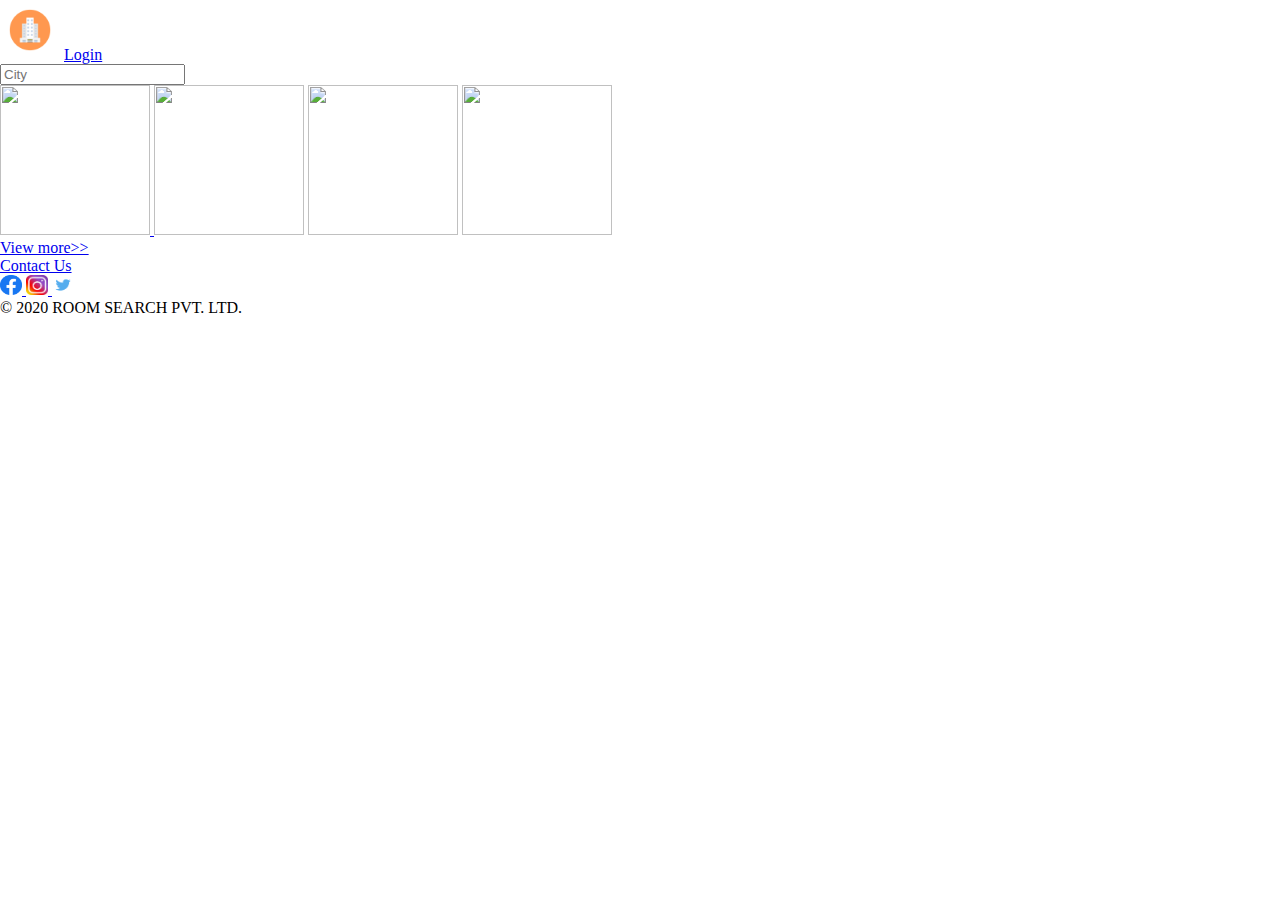
==== index.html @ a1955323 "Checkpoint 4" ====
<!DOCTYPE html>
<html>
    <head>
        <title>Index</title>
        <!-- <style>
            
        </style> -->
        <link rel="stylesheet" href="styles/index.css">
    </head>
    <body>
       <div id="container">
        <header>
            <img  height="60px" width="60px" src="assests/images/logo.png" alt="logo">
            <a href="login.html">Login</a>
            
        </header>
        <div>
            <input type="search" name="cityname" id="Cityname" placeholder="City">
        </div>
        <div>
            <a href="list.html">
                <img src="https://media-cdn.tripadvisor.com/media/photo-s/15/33/fe/a2/new-delhi.jpg" class="city_image"  alt="">
            </a>
            <img src="https://media-cdn.tripadvisor.com/media/photo-s/15/33/fc/f0/goa.jpg" class="city_image" alt="">
            <img src="https://media-cdn.tripadvisor.com/media/photo-s/0f/98/f7/df/charminar.jpg" class="city_image" alt="">
            <img src="https://media-cdn.tripadvisor.com/media/photo-s/15/33/fe/ac/kolkata-calcutta.jpg" class="city_image" alt="">
            <div>
                <a href="#">View more>></a>
            </div>
        
        </div>
        <footer>
            <a href="contact.html">Contact Us</a>
            <div>
                <a href="https://www.facebook.com" target="_blank">
                    <img class="social_icons" src="assests/images/facebook.png" alt="">
                </a>
                <a href="https://www.instagram.com" target="_blank">
                    <img class="social_icons" src="assests/images/instagram.png" alt="">
                </a>
                <a href="https://www.twitter.com" target="_blank">
                    <img class="social_icons"  src="assests/images/twitter.png" alt="">
                </a>
            </div>
            <div>
                © 2020 ROOM SEARCH PVT. LTD.
            </div>
        </footer>
       </div>
    </body>
</html>
---- styles/index.css ----
body{
    margin: 0;
    padding: 0;
}
#container{
    margin: 0;
    padding: 0;
}
.city_image{
    height: 150px;
    width: 150px;
}
.social_icons{
    height: 20px;
     width: 22px;
}
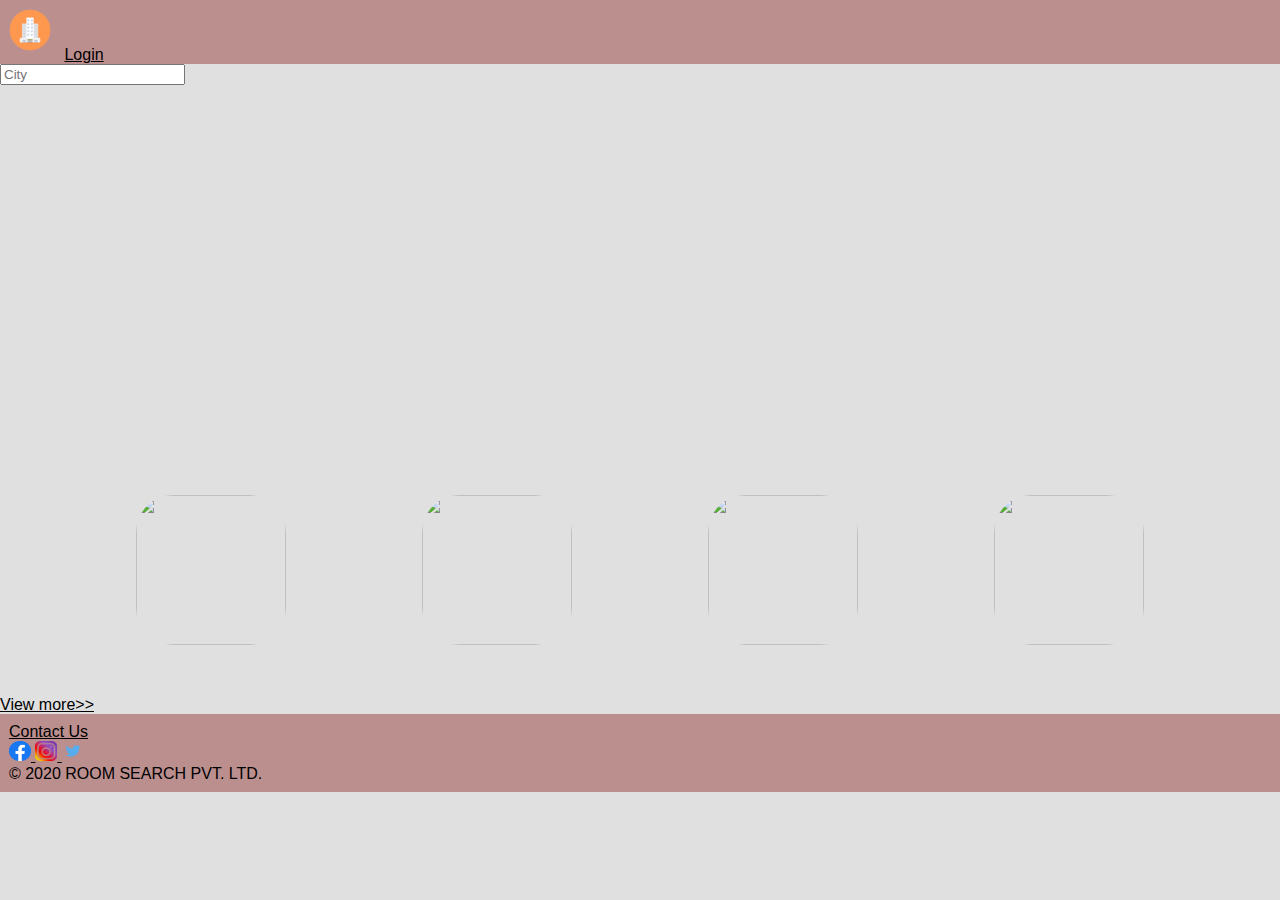
==== commit 1160964b: "Checkpoint 5" ====
--- a/index.html
+++ b/index.html
@@ -1,51 +1,68 @@
 <!DOCTYPE html>
 <html>
-    <head>
-        <title>Index</title>
-        <!-- <style>
+
+<head>
+    <title>Index</title>
+    <!-- <style>
             
         </style> -->
-        <link rel="stylesheet" href="styles/index.css">
-    </head>
-    <body>
-       <div id="container">
-        <header>
-            <img  height="60px" width="60px" src="assests/images/logo.png" alt="logo">
-            <a href="login.html">Login</a>
-            
-        </header>
+    <link rel="stylesheet" href="styles/index.css">
+    <link rel="stylesheet" href="styles/common.css">
+</head>
+
+<body>
+
+    <header>
+        <img height="60px" width="60px" src="assests/images/logo.png" alt="logo">
+        <a href="login.html" >Login</a>
+
+    </header>
+    <section id="search_bar">
+        <input type="search" name="cityname" id="Cityname" placeholder="City">
+    </section>
+    <section id="city_card">
+        <div class="city_image">
+            <a href="list.html">
+                <img class="image_dimensions"
+                    src="https://media-cdn.tripadvisor.com/media/photo-s/15/33/fe/a2/new-delhi.jpg" alt="">
+            </a>
+        </div>
+        <div class="city_image">
+            <img class="image_dimensions" src="https://media-cdn.tripadvisor.com/media/photo-s/15/33/fc/f0/goa.jpg"
+                alt="">
+        </div>
+        <div class="city_image">
+            <img class="image_dimensions"
+                src="https://media-cdn.tripadvisor.com/media/photo-s/0f/98/f7/df/charminar.jpg" alt="">
+        </div>
+        <div class="city_image">
+            <img class="image_dimensions"
+                src="https://media-cdn.tripadvisor.com/media/photo-s/15/33/fe/ac/kolkata-calcutta.jpg" alt="">
+        </div>
+
+    </section>
+    <div>
+        <a href="#">View more>></a>
+    </div>
+
+    <footer>
+        <a href="contact.html">Contact Us</a>
         <div>
-            <input type="search" name="cityname" id="Cityname" placeholder="City">
+            <a href="https://www.facebook.com" target="_blank">
+                <img class="social_icons" src="assests/images/facebook.png" alt="">
+            </a>
+            <a href="https://www.instagram.com" target="_blank">
+                <img class="social_icons" src="assests/images/instagram.png" alt="">
+            </a>
+            <a href="https://www.twitter.com" target="_blank">
+                <img class="social_icons" src="assests/images/twitter.png" alt="">
+            </a>
         </div>
         <div>
-            <a href="list.html">
-                <img src="https://media-cdn.tripadvisor.com/media/photo-s/15/33/fe/a2/new-delhi.jpg" class="city_image"  alt="">
-            </a>
-            <img src="https://media-cdn.tripadvisor.com/media/photo-s/15/33/fc/f0/goa.jpg" class="city_image" alt="">
-            <img src="https://media-cdn.tripadvisor.com/media/photo-s/0f/98/f7/df/charminar.jpg" class="city_image" alt="">
-            <img src="https://media-cdn.tripadvisor.com/media/photo-s/15/33/fe/ac/kolkata-calcutta.jpg" class="city_image" alt="">
-            <div>
-                <a href="#">View more>></a>
-            </div>
-        
+            © 2020 ROOM SEARCH PVT. LTD.
         </div>
-        <footer>
-            <a href="contact.html">Contact Us</a>
-            <div>
-                <a href="https://www.facebook.com" target="_blank">
-                    <img class="social_icons" src="assests/images/facebook.png" alt="">
-                </a>
-                <a href="https://www.instagram.com" target="_blank">
-                    <img class="social_icons" src="assests/images/instagram.png" alt="">
-                </a>
-                <a href="https://www.twitter.com" target="_blank">
-                    <img class="social_icons"  src="assests/images/twitter.png" alt="">
-                </a>
-            </div>
-            <div>
-                © 2020 ROOM SEARCH PVT. LTD.
-            </div>
-        </footer>
-       </div>
-    </body>
+
+    </footer>
+</body>
+
 </html>--- a/styles/index.css
+++ b/styles/index.css
@@ -1,14 +1,50 @@
 body{
+    
     margin: 0;
     padding: 0;
+    background-color: #e0e0e0;
 }
-#container{
-    margin: 0;
+header{
+    background-color: rosybrown;
+}
+footer{
+    margin:0;
     padding: 0;
+    background-color: rosybrown;
 }
+
+
+#search_bar{
+    background-image: url(https://media-cdn.tripadvisor.com/media/photo-o/14/10/2e/af/india.jpg);
+    height: 380px;
+    background-position: center;
+    background-repeat: no-repeat;
+    background-size: cover;
+}
+
+
+
 .city_image{
+    /* display: flex; */
     height: 150px;
     width: 150px;
+    /* padding: 4% 0%; */
+    /* justify-content:space-evenly; */
+    border-radius: 25%;
+    
+}
+#city_card{
+   /* text-align: center;
+    margin-left: 15%;
+    margin-right:15%; */
+    display: flex;
+    justify-content: space-evenly;
+    padding: 4% 0%;
+}
+.image_dimensions{
+    height: 150px;
+    width: 150px;
+    border-radius: 25%;
 }
 .social_icons{
     height: 20px;
--- a/styles/common.css
+++ b/styles/common.css
@@ -0,0 +1,80 @@
+/* Added CSS for header and footer */
+* {
+    font-family: 'Ubuntu', sans-serif;
+}
+html, body {
+    height: 100%;
+    width: 100%;
+    margin: 0;
+    background-color: #e0e0e0;  
+}
+a {
+    color: black !important;
+}
+.main-container {
+    width: 100%;
+    height: 100%;
+}
+#logo-image {
+    height: 100%;
+    width: 60px;
+}
+.logo {
+    margin-left: 1%;
+}
+.social-media-image {
+    height: 20px;
+    width: 22px;
+}
+.header-footer {
+    background-color:rosybrown;
+    position: fixed;
+    width: 100%;
+    z-index: 1;
+    display: flex;
+    justify-content: space-between;
+    align-items: center;
+}
+header {
+    top: 0;  
+}
+footer {
+    padding:0.7%;
+    bottom: 0;
+}
+#login {
+    margin-right: 2%;
+}
+#contact {
+    margin-left: 2%;
+}
+#social-media-images {
+    margin-right: 2%;
+}
+#copyright-text {
+    font-size: 10px;
+}
+.hotel-name-rating {
+    padding: 3% 3% !important;
+}
+.heading {
+    font-family: cursive !important;
+    margin-top: 1%;
+}
+#login-form {
+    display: flex;
+    flex-direction: column;
+}
+.login-field {
+    display: flex;
+    justify-content: space-evenly;
+    align-items: center;
+    padding: 2%;
+}
+#login-button {
+    margin: auto;
+}
+.checked {
+    color: orange;
+}
+
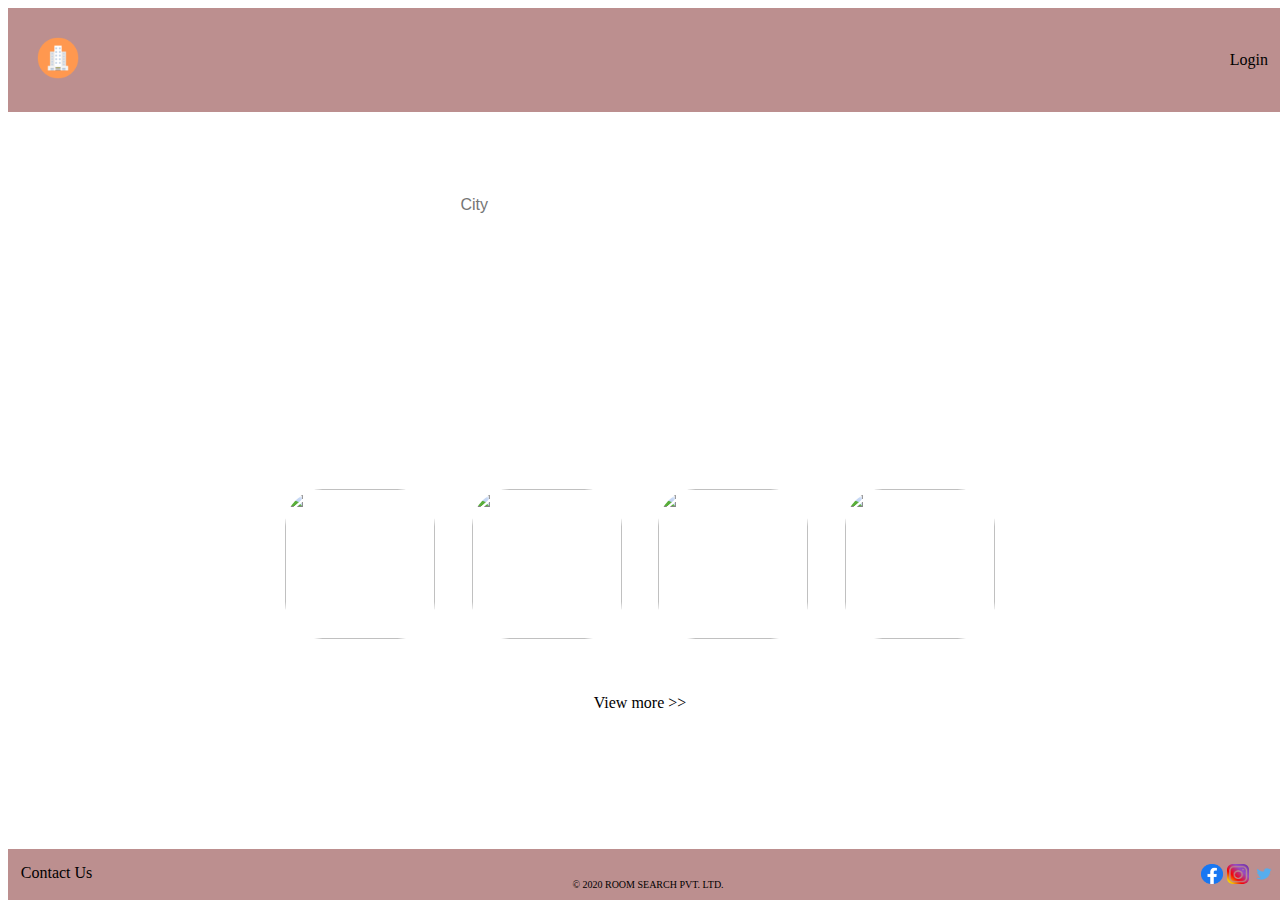
==== commit 23036a16: "Checkpoint 6" ====
--- a/index.html
+++ b/index.html
@@ -3,65 +3,54 @@
 
 <head>
     <title>Index</title>
-    <!-- <style>
-            
-        </style> -->
+
     <link rel="stylesheet" href="styles/index.css">
-    <link rel="stylesheet" href="styles/common.css">
+    <link href="https://fonts.googleapis.com/css2?family=Ubuntu&display=swap" rel="stylesheet">
+
 </head>
 
 <body>
 
     <header>
-        <img height="60px" width="60px" src="assests/images/logo.png" alt="logo">
-        <a href="login.html" >Login</a>
+        <a href="index.html"><img src="assests/images/logo.png" height="60px" width="60px" alt="logo" /></a>
+        <a href="login.html">Login</a>
+    </header>
+    <article>
+        <section>
+            <div id="content">
+                <input class="search_box" type="text" placeholder="City" name="txt" id="txt">
+            </div>
+            <div id="content_middle">
+                <a href="list.html"><img src="https://media-cdn.tripadvisor.com/media/photo-s/15/33/fe/a2/new-delhi.jpg"
+                        height="150px" width="150px" /></a>
+                <img src="https://media-cdn.tripadvisor.com/media/photo-s/15/33/fc/f0/goa.jpg" height="150px"
+                    width="150px" />
+                <img src="https://media-cdn.tripadvisor.com/media/photo-s/0f/98/f7/df/charminar.jpg" height="150px"
+                    width="150px" />
+                <img src="https://media-cdn.tripadvisor.com/media/photo-s/15/33/fe/ac/kolkata-calcutta.jpg"
+                    height="150px" width="150px" />
+            </div>
+            <div id="view_more">
+                <a href="#">View more >></a>
+            </div>
 
-    </header>
-    <section id="search_bar">
-        <input type="search" name="cityname" id="Cityname" placeholder="City">
-    </section>
-    <section id="city_card">
-        <div class="city_image">
-            <a href="list.html">
-                <img class="image_dimensions"
-                    src="https://media-cdn.tripadvisor.com/media/photo-s/15/33/fe/a2/new-delhi.jpg" alt="">
-            </a>
+        </section>
+    </article>
+    <footer>
+        <div id="contact">
+            <a href="contact.html">Contact Us</a>
         </div>
-        <div class="city_image">
-            <img class="image_dimensions" src="https://media-cdn.tripadvisor.com/media/photo-s/15/33/fc/f0/goa.jpg"
-                alt="">
+        <div id="mid">
+            <a href="https://www.facebook.com" target="_blank"><img src="/assests/images/facebook.png" height="20px"
+                    width="22px" /></a>
+            <a href="https://www.instagram.com" target="_blank"><img src="/assests/images/instagram.png" height="20px"
+                    width="22px" /></a>
+            <a href="https://twitter.com" target="_blank"><img src="/assests/images/twitter.png" height="20px"
+                    width="22px" /></a>
         </div>
-        <div class="city_image">
-            <img class="image_dimensions"
-                src="https://media-cdn.tripadvisor.com/media/photo-s/0f/98/f7/df/charminar.jpg" alt="">
+        <div id="copy_right">
+            <p> © 2020 ROOM SEARCH PVT. LTD. </p>
         </div>
-        <div class="city_image">
-            <img class="image_dimensions"
-                src="https://media-cdn.tripadvisor.com/media/photo-s/15/33/fe/ac/kolkata-calcutta.jpg" alt="">
-        </div>
-
-    </section>
-    <div>
-        <a href="#">View more>></a>
-    </div>
-
-    <footer>
-        <a href="contact.html">Contact Us</a>
-        <div>
-            <a href="https://www.facebook.com" target="_blank">
-                <img class="social_icons" src="assests/images/facebook.png" alt="">
-            </a>
-            <a href="https://www.instagram.com" target="_blank">
-                <img class="social_icons" src="assests/images/instagram.png" alt="">
-            </a>
-            <a href="https://www.twitter.com" target="_blank">
-                <img class="social_icons" src="assests/images/twitter.png" alt="">
-            </a>
-        </div>
-        <div>
-            © 2020 ROOM SEARCH PVT. LTD.
-        </div>
-
     </footer>
 </body>
 
--- a/styles/index.css
+++ b/styles/index.css
@@ -1,4 +1,4 @@
-body{
+/* body{
     
     margin: 0;
     padding: 0;
@@ -22,8 +22,6 @@
     background-size: cover;
 }
 
-
-
 .city_image{
     /* display: flex; */
     height: 150px;
@@ -33,6 +31,10 @@
     border-radius: 25%;
     
 }
+
+
+
+
 #city_card{
    /* text-align: center;
     margin-left: 15%;
@@ -41,6 +43,10 @@
     justify-content: space-evenly;
     padding: 4% 0%;
 }
+
+
+
+
 .image_dimensions{
     height: 150px;
     width: 150px;
@@ -49,4 +55,129 @@
 .social_icons{
     height: 20px;
      width: 22px;
-}+}
+
+#search-bar {
+    position: absolute;
+    top: 55%;
+    left: 50%;
+    transform: translate(-50%, -50%);
+    width: 25%;
+  }
+  #search-input {
+    border: 1px solid transparent;
+    background-color: #f1f1f1;
+    padding: 10px;
+    font-size: 16px;
+    border-radius: 12px;
+    width: 100%;
+  }
+
+  #search-input:focus {
+    outline: none;
+  }
+
+ */
+
+
+
+
+
+  
+  body{
+    height: 100%;
+    width: 100%;
+    margin: 0 auto;
+    background-color: #e0e0e0;
+    font-family: 'Ubuntu', sans-serif;
+}
+header{
+    background-color: rosybrown;
+    display: flex;
+    justify-content: space-between;
+    align-items: center;
+    position: fixed;
+    width: 100%;
+}
+header a{
+    text-decoration: none;
+    color: black;
+    padding: 20px;
+}
+footer{
+    background-color: rosybrown;
+    display: flex;
+    align-items: center;
+    justify-content: center;
+    width: 100%;
+    position: fixed;
+    bottom: 0%;
+}
+#contact{
+    position: absolute;
+    top: 30%;
+    left: 1%;
+}
+#mid{
+    position: absolute;
+    top: 30%;
+    right: 1%;
+}
+footer a{
+    text-decoration: none;
+    color: black;
+}
+#copy_right{
+    margin-top: 20px;
+    margin-bottom: 0;
+    font-size: 10px;
+}
+#content{
+    background-image: url("https://media-cdn.tripadvisor.com/media/photo-o/14/10/2e/af/india.jpg");
+    background-position: center;
+    height: 380px;
+    background-size: cover;
+    background-repeat: no-repeat;
+    padding-top: 4%;
+    display: flex;
+    justify-content: center;
+}
+
+
+.search_box{
+    margin-top: 10%;
+    margin-bottom: 10%;
+    border: 1px solid transparent;
+    color: #f1f1f1;
+    border-radius: 12px;
+    width: 30%;
+    height: 10%;
+}
+input::placeholder{
+    padding: 10px;
+    font-size: 16px;
+}
+#content_middle{
+    display: flex;
+    flex-direction: row;
+    justify-content: space-evenly;
+    margin-left: 15%;
+    margin-right: 15%;
+    padding: 4%;
+}
+div img{
+    border-radius: 25%;
+}
+#view_more{
+    margin-bottom: 8%;
+    display: flex;
+    justify-content: center;
+}
+section div a{
+    text-decoration: none;
+    color: black;
+} 
+
+
+*/
+
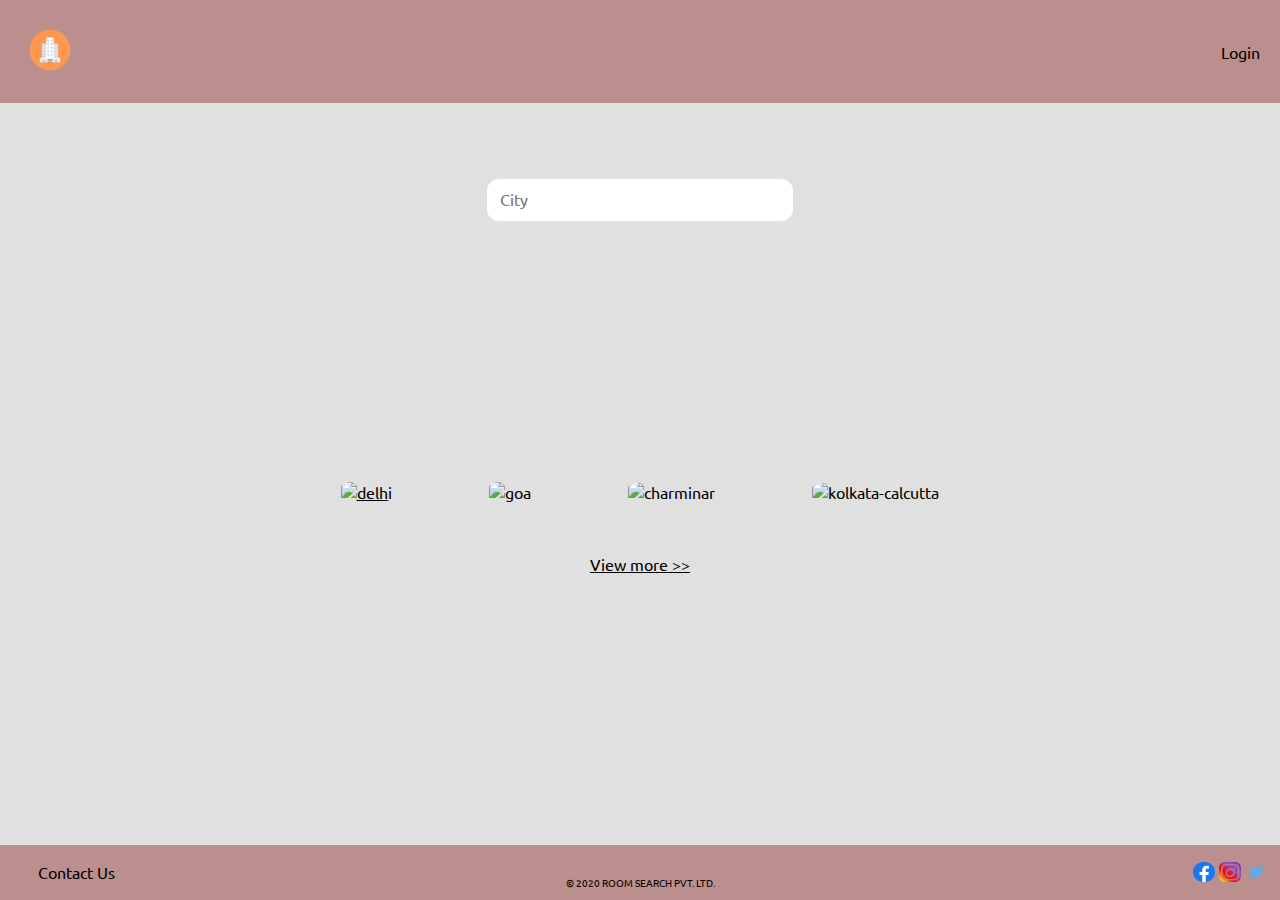
==== commit add4beb0: "Checkpoint7" ====
--- a/index.html
+++ b/index.html
@@ -4,6 +4,7 @@
 <head>
     <title>Index</title>
 
+    <link rel="stylesheet" href="styles/common.css">
     <link rel="stylesheet" href="styles/index.css">
     <link href="https://fonts.googleapis.com/css2?family=Ubuntu&display=swap" rel="stylesheet">
 
@@ -15,13 +16,13 @@
         <a href="index.html"><img src="assests/images/logo.png" height="60px" width="60px" alt="logo" /></a>
         <a href="login.html">Login</a>
     </header>
-    <article>
-        <section>
+    
             <div id="content">
-                <input class="search_box" type="text" placeholder="City" name="txt" id="txt">
+                   <input class="search_box" type="text" id="form-name" name="name" placeholder="City" style="width: 300px;outline: none;"/>
+                <!-- <input class="search_box" type="text" placeholder="City" name="txt" id="txt"> -->
             </div>
-            <div id="content_middle">
-                <a href="list.html"><img src="https://media-cdn.tripadvisor.com/media/photo-s/15/33/fe/a2/new-delhi.jpg"
+            <!-- <div id="content_middle">
+             <a href="list.html"><img src="https://media-cdn.tripadvisor.com/media/photo-s/15/33/fe/a2/new-delhi.jpg"
                         height="150px" width="150px" /></a>
                 <img src="https://media-cdn.tripadvisor.com/media/photo-s/15/33/fc/f0/goa.jpg" height="150px"
                     width="150px" />
@@ -30,12 +31,48 @@
                 <img src="https://media-cdn.tripadvisor.com/media/photo-s/15/33/fe/ac/kolkata-calcutta.jpg"
                     height="150px" width="150px" />
             </div>
+         -->
+            <div class="citycard">
+                <div class="citycardimg">
+                  <a href="list.html" target="_self">
+                    <img
+                      src="https://media-cdn.tripadvisor.com/media/photo-s/15/33/fe/a2/new-delhi.jpg"
+                      class="cityimg"
+                      alt="delhi"
+                    />
+                  </a>
+                </div>
+                <div class="citycardimg">
+                  <img
+                    src="https://media-cdn.tripadvisor.com/media/photo-s/15/33/fc/f0/goa.jpg"
+                    class="cityimg"
+                    alt="goa"
+                  />
+                </div>
+                <div class="citycardimg">
+                  <img
+                    src="https://media-cdn.tripadvisor.com/media/photo-s/0f/98/f7/df/charminar.jpg"
+                    class="cityimg"
+                    alt="charminar"
+                  />
+                </div>
+                <div class="citycardimg">
+                  <img
+                    src="https://media-cdn.tripadvisor.com/media/photo-s/15/33/fe/ac/kolkata-calcutta.jpg"
+                    class="cityimg"
+                    alt="kolkata-calcutta"
+                  />
+                </div>
+              </div>
+
+
             <div id="view_more">
                 <a href="#">View more >></a>
             </div>
 
-        </section>
-    </article>
+            <br>
+
+    
     <footer>
         <div id="contact">
             <a href="contact.html">Contact Us</a>
--- a/styles/common.css
+++ b/styles/common.css
@@ -0,0 +1,82 @@
+/* Added CSS for header and footer */
+* {
+    font-family: 'Ubuntu', sans-serif;
+}
+html, body {
+    height: 100%;
+    width: 100%;
+    margin: 0;
+    background-color: #e0e0e0;  
+}
+a {
+    color: black !important;
+}
+.main-container {
+    width: 100%;
+    height: 100%;
+}
+#logo-image {
+    height: 100%;
+    width: 60px;
+}
+.logo {
+    margin-left: 1%;
+}
+.social-media-image {
+    height: 20px;
+    width: 22px;
+}
+.header-footer {
+    background-color:rosybrown;
+    position: fixed;
+    width: 100%;
+    z-index: 1;
+    display: flex;
+    justify-content: space-between;
+    align-items: center;
+}
+header {
+    top: 0;  
+}
+footer {
+    padding:0.7%;
+    bottom: 0;
+}
+#login {
+    margin-right: 2%;
+}
+#contact {
+    margin-left: 2%;
+}
+#social-media-images {
+    margin-right: 2%;
+}
+#copyright-text {
+    font-size: 10px;
+}
+.hotel-name-rating {
+    padding: 3% 3% !important;
+}
+.heading {
+    font-family: cursive !important;
+    margin-top: 1%;
+}
+#login-form {
+    display: flex;
+    flex-direction: column;
+}
+.login-field {
+    display: flex;
+    justify-content: space-evenly;
+    align-items: center;
+    padding: 2%;
+}
+#login-button {
+    margin: auto;
+}
+.checked {
+    color: orange;
+}
+
+
+
--- a/styles/index.css
+++ b/styles/index.css
@@ -1,4 +1,4 @@
-/* body{
+body{
     
     margin: 0;
     padding: 0;
@@ -77,7 +77,7 @@
     outline: none;
   }
 
- */
+ 
 
 
 
@@ -181,3 +181,183 @@
 
 */
 
+
+
+
+
+
+
+
+
+
+
+
+
+
+
+
+/* Added CSS for city image on landing page */
+#index-container {
+    display: flex;
+    flex-direction: column;
+  }
+  .city-cards {
+    display: flex;
+    justify-content: space-evenly;
+    padding: 4% 0%;
+  }
+  .city-image{
+    height: 150px;
+    width: 150px;
+    border-radius: 25%;
+    box-shadow: 10px 10px 10px grey;
+  }
+  .city-card-and-name-inner {
+    position: relative;
+  }
+  /* Added CSS for background image */
+  #banner{
+    background-image: url("https://media-cdn.tripadvisor.com/media/photo-o/14/10/2e/af/india.jpg");
+    /* Control the height of the image */
+    height: 380px;
+    /* Center and scale the image nicely */
+    background-position: center;
+    background-repeat: no-repeat;
+    background-size: cover;
+    position: relative;
+  }
+  #search-bar {
+    position: absolute;
+    top: 55%;
+    left: 50%;
+    transform: translate(-50%, -50%);
+    width: 25%;
+  }
+  #search-input {
+    border: 1px solid transparent;
+    background-color: #f1f1f1;
+    padding: 10px;
+    font-size: 16px;
+    border-radius: 12px;
+    width: 100%;
+  }
+  #search-input:focus {
+    outline: none;
+  }
+  .overlay {
+    position: absolute;
+    top: 0;
+    background: rgba(0, 0, 0, 0.5);
+    color: #f1f1f1;
+    width: 100%;
+    height: 100%;
+    opacity: 0;
+    text-align: center;
+    border-radius: 25%;
+  }
+  .city-card-and-name-inner:hover .overlay {
+    opacity: 1;
+  }
+  .overlay span {
+    position:relative;
+    top:45%;
+  }
+  #view-more {
+    margin-bottom:7%;
+    display: flex;
+    justify-content: center;
+  }
+  #view-more-city-cards {
+    display: none;
+  }
+  @media screen and (max-width: 576px) {
+    #search-bar {
+        width: 60%;
+    }
+    .city-cards {
+        flex-direction: column;
+        margin: auto;
+    }
+    .city-image{
+        height: 200px;
+        width: 200px;
+    }
+    .city-card-and-name-inner {
+        padding: 4% 0%;
+    }
+    #view-more {
+        margin-bottom:20%;
+    }
+  }
+  @media screen and (min-width: 576px) and (max-width: 768px) {
+    #search-bar {
+        width: 60%;
+    }
+    .city-cards {
+        flex-wrap: wrap;
+        margin: auto;
+    }
+    .city-image{
+        height: 250px;
+        width: 260px;
+    }
+    .city-card-and-name-inner {
+        padding: 4% 0%;
+    }
+  }
+  
+  /*the container must be positioned relative:*/
+  .search-items {
+    border: 1px solid #d4d4d4;
+    z-index: 99;
+    width: 100%;
+  }
+  .search-items div{
+    padding: 10px;
+    cursor: pointer;
+    background-color: #fff; 
+    border-bottom: 1px solid #d4d4d4; 
+    border-radius: 12px;
+  }
+  /*when hovering an item:*/
+  .search-items div:hover {
+    background-color: #e9e9e9; 
+  }
+  /*when navigating through the items using the arrow keys:*/
+  .search-active {
+    background-color: DodgerBlue !important; 
+    color: #ffffff; 
+  }
+  
+  
+  
+
+
+
+
+
+  .cityimg {
+    width: 150px;
+    height: 150px;
+    border-radius: 25%;
+  }
+  
+  #search {
+    background-image: url("https://media-cdn.tripadvisor.com/media/photo-o/14/10/2e/af/india.jpg");
+    height: 380px;
+    background-position: center;
+    background-size: cover;
+  }
+
+
+
+
+  .citycard {
+    display: flex;
+    flex-direction: row;
+    align-items: center;
+    justify-content: space-evenly;
+    flex-wrap: wrap;
+    padding: 4% 4% 4% 4%;
+    margin: 0 15%;
+  }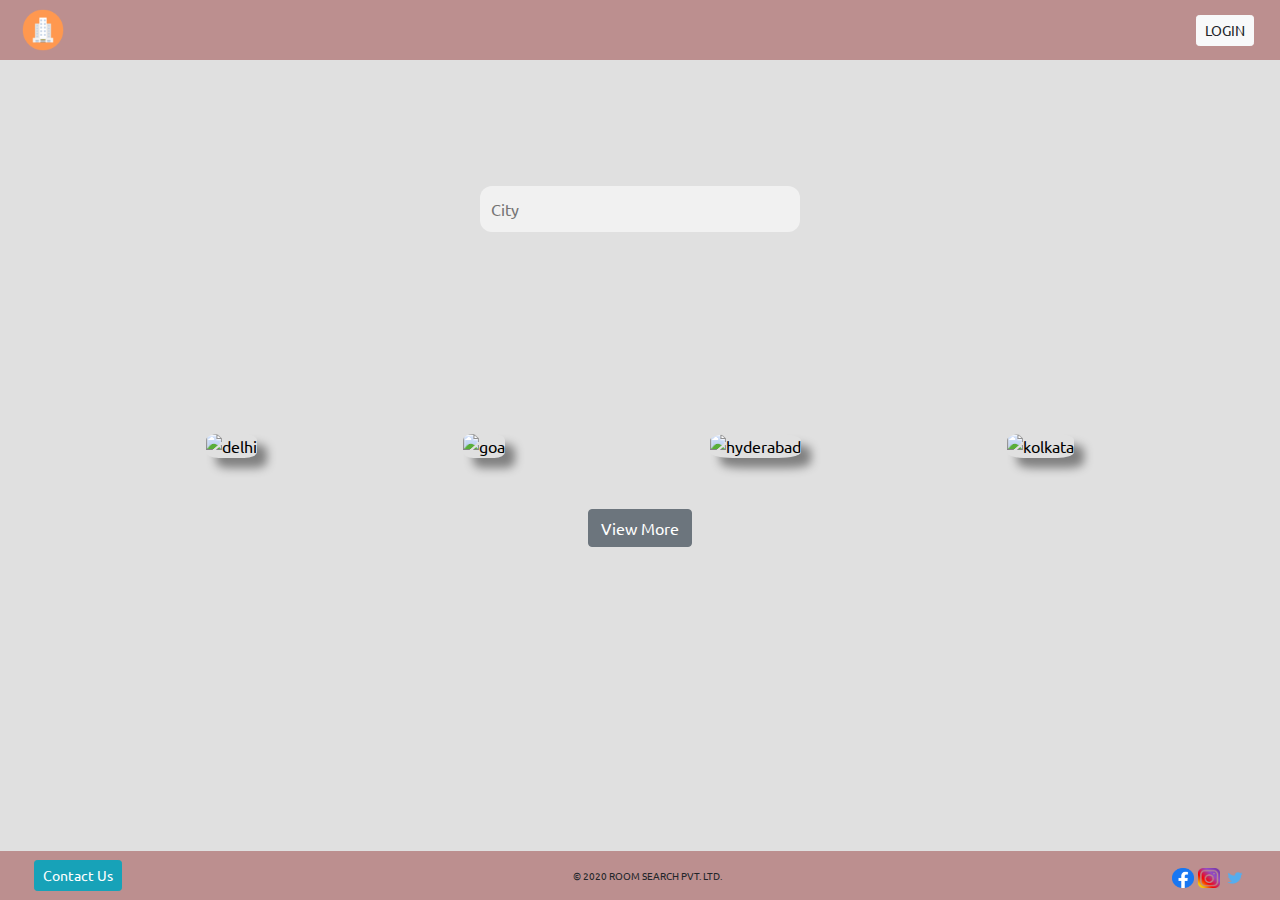
==== commit e5299428: "Checkpoint 9" ====
--- a/index.html
+++ b/index.html
@@ -1,94 +1,114 @@
+
 <!DOCTYPE html>
-<html>
+<html lang="en" xml:lang="en">
+    <head>
+        <meta content="text/html"; charset="utf-8">
+        <meta name="viewport" content="width=device-width, initial-scale=1.0">
+        <title>Index</title>
+        
+        <!-- Import CSS -->
+        <link href="https://fonts.googleapis.com/css2?family=Ubuntu&display=swap" rel="stylesheet">
+        <link rel="stylesheet" href="https://stackpath.bootstrapcdn.com/bootstrap/4.5.0/css/bootstrap.min.css">
+        <script src="https://ajax.googleapis.com/ajax/libs/jquery/3.5.1/jquery.min.js"></script>
+        <script src="https://stackpath.bootstrapcdn.com/bootstrap/4.5.0/js/bootstrap.min.js"></script>
+        <link rel="stylesheet" href="styles/loader.css">
+        <link rel="stylesheet" href="styles/common.css">
+        <link rel="stylesheet" href="styles/index.css">
+    </head>
 
-<head>
-    <title>Index</title>
+    <body>
+        <div id="loader"></div>
+        <div class="main-container">
+            <!-- Added the header elements: Logo and Login Button -->
+            <header class="header-footer" id="header">
+                
+            </header>
 
-    <link rel="stylesheet" href="styles/common.css">
-    <link rel="stylesheet" href="styles/index.css">
-    <link href="https://fonts.googleapis.com/css2?family=Ubuntu&display=swap" rel="stylesheet">
+            <!-- Added the main body content: city search bar div and city lists -->
+            <div id="index-container">
+                <div id="banner">
+                    <div id="search-bar">
+                        <!-- Added form element for search bar to take input-->
+                        <!--Make sure the form has the autocomplete function switched off:-->
+                        <form autocomplete="off"> 
+                            <input id="search-input" type="text" placeholder="City"/>
+                        </form>
+                    </div>
+                </div>
 
-</head>
+                <div class="city-cards">
+                    <div class="city-card-and-name-inner">
+                        <a href="list.html?city=Delhi">
+                            <img src="https://media-cdn.tripadvisor.com/media/photo-s/15/33/fe/a2/new-delhi.jpg" alt="delhi" class="city-image">
+                            <div class='overlay'><span>Delhi</span></div>
+                        </a>
+                    </div> 
+                
+                    <div class="city-card-and-name-inner">
+                        <a href="list.html?city=Goa">
+                            <img src="https://media-cdn.tripadvisor.com/media/photo-s/15/33/fc/f0/goa.jpg" alt="goa" class="city-image">
+                            <div class='overlay'><span>Goa</span></div>
+                        </a>
+                    </div>
+                    
+                    <div class="city-card-and-name-inner">
+                        <a href="list.html?city=Hyderabad">
+                            <img src="https://media-cdn.tripadvisor.com/media/photo-s/0f/98/f7/df/charminar.jpg" alt="hyderabad" class="city-image">
+                            <div class='overlay'><span>Hyderabad</span></div>
+                        </a>
+                    </div>
+                    
+                    <div class="city-card-and-name-inner">
+                        <a href="list.html?city=Kolkata">
+                            <img src="https://media-cdn.tripadvisor.com/media/photo-s/15/33/fe/ac/kolkata-calcutta.jpg" alt="kolkata"  class="city-image">
+                            <div class='overlay'><span>Kolkata</span></div>
+                        </a>
+                    </div>
+                </div>
 
-<body>
+                <!-- More Cities -->
+                <div id="view-more-city-cards">
+                    <div class="city-cards">
+                        <div class="city-card-and-name-inner">
+                            <a href="list.html?city=Chennai">
+                                <img src="https://media-cdn.tripadvisor.com/media/photo-s/15/4d/46/b8/chennai-madras.jpg" alt="chennai" class="city-image">
+                                <div class='overlay'><span>Chennai</span></div>
+                            </a>
+                        </div>
+                        
+                        <div class="city-card-and-name-inner">
+                            <a href="list.html?city=Agra">
+                                <img src="https://media-cdn.tripadvisor.com/media/photo-s/15/33/fc/fc/agra.jpg" alt="agra" class="city-image">
+                                <div class='overlay'><span>Agra</span></div>
+                            </a>
+                        </div>
 
-    <header>
-        <a href="index.html"><img src="assests/images/logo.png" height="60px" width="60px" alt="logo" /></a>
-        <a href="login.html">Login</a>
-    </header>
-    
-            <div id="content">
-                   <input class="search_box" type="text" id="form-name" name="name" placeholder="City" style="width: 300px;outline: none;"/>
-                <!-- <input class="search_box" type="text" placeholder="City" name="txt" id="txt"> -->
-            </div>
-            <!-- <div id="content_middle">
-             <a href="list.html"><img src="https://media-cdn.tripadvisor.com/media/photo-s/15/33/fe/a2/new-delhi.jpg"
-                        height="150px" width="150px" /></a>
-                <img src="https://media-cdn.tripadvisor.com/media/photo-s/15/33/fc/f0/goa.jpg" height="150px"
-                    width="150px" />
-                <img src="https://media-cdn.tripadvisor.com/media/photo-s/0f/98/f7/df/charminar.jpg" height="150px"
-                    width="150px" />
-                <img src="https://media-cdn.tripadvisor.com/media/photo-s/15/33/fe/ac/kolkata-calcutta.jpg"
-                    height="150px" width="150px" />
-            </div>
-         -->
-            <div class="citycard">
-                <div class="citycardimg">
-                  <a href="list.html" target="_self">
-                    <img
-                      src="https://media-cdn.tripadvisor.com/media/photo-s/15/33/fe/a2/new-delhi.jpg"
-                      class="cityimg"
-                      alt="delhi"
-                    />
-                  </a>
+                        <div class="city-card-and-name-inner">
+                            <a href="list.html?city=Jaipur">
+                                <img src="https://media-cdn.tripadvisor.com/media/photo-s/10/a3/3b/8a/screenshot-2017-09-12.jpg" alt="jaipur" class="city-image">
+                                <div class='overlay'><span>Jaipur</span></div>
+                            </a>
+                        </div>
+                        
+                        <div class="city-card-and-name-inner">
+                            <a href="list.html?city=Bengaluru">
+                                <img src="https://media-cdn.tripadvisor.com/media/photo-s/0c/d2/2f/7a/palace-from-the-outside.jpg" alt="bengaluru" class="city-image">
+                                <div class='overlay'><span>Bengaluru</span></div>
+                            </a>
+                        </div>
+                    </div>
                 </div>
-                <div class="citycardimg">
-                  <img
-                    src="https://media-cdn.tripadvisor.com/media/photo-s/15/33/fc/f0/goa.jpg"
-                    class="cityimg"
-                    alt="goa"
-                  />
-                </div>
-                <div class="citycardimg">
-                  <img
-                    src="https://media-cdn.tripadvisor.com/media/photo-s/0f/98/f7/df/charminar.jpg"
-                    class="cityimg"
-                    alt="charminar"
-                  />
-                </div>
-                <div class="citycardimg">
-                  <img
-                    src="https://media-cdn.tripadvisor.com/media/photo-s/15/33/fe/ac/kolkata-calcutta.jpg"
-                    class="cityimg"
-                    alt="kolkata-calcutta"
-                  />
-                </div>
-              </div>
-
-
-            <div id="view_more">
-                <a href="#">View more >></a>
+               
+                <a id="view-more">
+                    <button id="view-more-button" type="button" class="btn btn-secondary" onclick="viewMore()">View More</button> 
+                </a>      
             </div>
 
-            <br>
+            <!-- Added the footer elements: Contact Us Button, Social Media Links -->
+            <footer class="header-footer" id="footer"></footer>
+        </div>
 
-    
-    <footer>
-        <div id="contact">
-            <a href="contact.html">Contact Us</a>
-        </div>
-        <div id="mid">
-            <a href="https://www.facebook.com" target="_blank"><img src="/assests/images/facebook.png" height="20px"
-                    width="22px" /></a>
-            <a href="https://www.instagram.com" target="_blank"><img src="/assests/images/instagram.png" height="20px"
-                    width="22px" /></a>
-            <a href="https://twitter.com" target="_blank"><img src="/assests/images/twitter.png" height="20px"
-                    width="22px" /></a>
-        </div>
-        <div id="copy_right">
-            <p> © 2020 ROOM SEARCH PVT. LTD. </p>
-        </div>
-    </footer>
-</body>
-
-</html>+        <script src="scripts/common.js"></script>
+        <script src="scripts/index.js"></script>
+    </body>
+</html>
--- a/styles/loader.css
+++ b/styles/loader.css
@@ -0,0 +1,20 @@
+#loader { 
+  border: 12px solid #f3f3f3; 
+  border-radius: 50%; 
+  border-top: 12px solid #444444; 
+  width: 70px; 
+  height: 70px; 
+  animation: spin 1s linear infinite; 
+  position: absolute; 
+  top: 0; 
+  bottom: 0; 
+  left: 0; 
+  right: 0; 
+  margin: auto;
+} 
+
+@keyframes spin { 
+  100% { 
+      transform: rotate(360deg); 
+  } 
+} 
--- a/styles/common.css
+++ b/styles/common.css
@@ -78,5 +78,3 @@
     color: orange;
 }
 
-
-
--- a/styles/index.css
+++ b/styles/index.css
@@ -1,363 +1,134 @@
-body{
-    
-    margin: 0;
-    padding: 0;
-    background-color: #e0e0e0;
+/* Added CSS for city image on landing page */
+#index-container {
+  display: flex;
+  flex-direction: column;
 }
-header{
-    background-color: rosybrown;
+.city-cards {
+  display: flex;
+  justify-content: space-evenly;
+  padding: 4% 0%;
 }
-footer{
-    margin:0;
-    padding: 0;
-    background-color: rosybrown;
+.city-image{
+  height: 150px;
+  width: 150px;
+  border-radius: 25%;
+  box-shadow: 10px 10px 10px grey;
+}
+.city-card-and-name-inner {
+  position: relative;
+}
+/* Added CSS for background image */
+#banner{
+  background-image: url("https://media-cdn.tripadvisor.com/media/photo-o/14/10/2e/af/india.jpg");
+  /* Control the height of the image */
+  height: 380px;
+  /* Center and scale the image nicely */
+  background-position: center;
+  background-repeat: no-repeat;
+  background-size: cover;
+  position: relative;
+}
+#search-bar {
+  position: absolute;
+  top: 55%;
+  left: 50%;
+  transform: translate(-50%, -50%);
+  width: 25%;
+}
+#search-input {
+  border: 1px solid transparent;
+  background-color: #f1f1f1;
+  padding: 10px;
+  font-size: 16px;
+  border-radius: 12px;
+  width: 100%;
+}
+#search-input:focus {
+  outline: none;
+}
+.overlay {
+  position: absolute;
+  top: 0;
+  background: rgba(0, 0, 0, 0.5);
+  color: #f1f1f1;
+  width: 100%;
+  height: 100%;
+  opacity: 0;
+  text-align: center;
+  border-radius: 25%;
+}
+.city-card-and-name-inner:hover .overlay {
+  opacity: 1;
+}
+.overlay span {
+  position:relative;
+  top:45%;
+}
+#view-more {
+  margin-bottom:7%;
+  display: flex;
+  justify-content: center;
+}
+#view-more-city-cards {
+  display: none;
+}
+@media screen and (max-width: 576px) {
+  #search-bar {
+      width: 60%;
+  }
+  .city-cards {
+      flex-direction: column;
+      margin: auto;
+  }
+  .city-image{
+      height: 200px;
+      width: 200px;
+  }
+  .city-card-and-name-inner {
+      padding: 4% 0%;
+  }
+  #view-more {
+      margin-bottom:20%;
+  }
+}
+@media screen and (min-width: 576px) and (max-width: 768px) {
+  #search-bar {
+      width: 60%;
+  }
+  .city-cards {
+      flex-wrap: wrap;
+      margin: auto;
+  }
+  .city-image{
+      height: 250px;
+      width: 260px;
+  }
+  .city-card-and-name-inner {
+      padding: 4% 0%;
+  }
+}
+
+/*the container must be positioned relative:*/
+.search-items {
+  border: 1px solid #d4d4d4;
+  z-index: 99;
+  width: 100%;
+}
+.search-items div{
+  padding: 10px;
+  cursor: pointer;
+  background-color: #fff; 
+  border-bottom: 1px solid #d4d4d4; 
+  border-radius: 12px;
+}
+/*when hovering an item:*/
+.search-items div:hover {
+  background-color: #e9e9e9; 
+}
+/*when navigating through the items using the arrow keys:*/
+.search-active {
+  background-color: DodgerBlue !important; 
+  color: #ffffff; 
 }
 
 
-#search_bar{
-    background-image: url(https://media-cdn.tripadvisor.com/media/photo-o/14/10/2e/af/india.jpg);
-    height: 380px;
-    background-position: center;
-    background-repeat: no-repeat;
-    background-size: cover;
-}
-
-.city_image{
-    /* display: flex; */
-    height: 150px;
-    width: 150px;
-    /* padding: 4% 0%; */
-    /* justify-content:space-evenly; */
-    border-radius: 25%;
-    
-}
-
-
-
-
-#city_card{
-   /* text-align: center;
-    margin-left: 15%;
-    margin-right:15%; */
-    display: flex;
-    justify-content: space-evenly;
-    padding: 4% 0%;
-}
-
-
-
-
-.image_dimensions{
-    height: 150px;
-    width: 150px;
-    border-radius: 25%;
-}
-.social_icons{
-    height: 20px;
-     width: 22px;
-}
-
-#search-bar {
-    position: absolute;
-    top: 55%;
-    left: 50%;
-    transform: translate(-50%, -50%);
-    width: 25%;
-  }
-  #search-input {
-    border: 1px solid transparent;
-    background-color: #f1f1f1;
-    padding: 10px;
-    font-size: 16px;
-    border-radius: 12px;
-    width: 100%;
-  }
-
-  #search-input:focus {
-    outline: none;
-  }
-
- 
-
-
-
-
-
-  
-  body{
-    height: 100%;
-    width: 100%;
-    margin: 0 auto;
-    background-color: #e0e0e0;
-    font-family: 'Ubuntu', sans-serif;
-}
-header{
-    background-color: rosybrown;
-    display: flex;
-    justify-content: space-between;
-    align-items: center;
-    position: fixed;
-    width: 100%;
-}
-header a{
-    text-decoration: none;
-    color: black;
-    padding: 20px;
-}
-footer{
-    background-color: rosybrown;
-    display: flex;
-    align-items: center;
-    justify-content: center;
-    width: 100%;
-    position: fixed;
-    bottom: 0%;
-}
-#contact{
-    position: absolute;
-    top: 30%;
-    left: 1%;
-}
-#mid{
-    position: absolute;
-    top: 30%;
-    right: 1%;
-}
-footer a{
-    text-decoration: none;
-    color: black;
-}
-#copy_right{
-    margin-top: 20px;
-    margin-bottom: 0;
-    font-size: 10px;
-}
-#content{
-    background-image: url("https://media-cdn.tripadvisor.com/media/photo-o/14/10/2e/af/india.jpg");
-    background-position: center;
-    height: 380px;
-    background-size: cover;
-    background-repeat: no-repeat;
-    padding-top: 4%;
-    display: flex;
-    justify-content: center;
-}
-
-
-.search_box{
-    margin-top: 10%;
-    margin-bottom: 10%;
-    border: 1px solid transparent;
-    color: #f1f1f1;
-    border-radius: 12px;
-    width: 30%;
-    height: 10%;
-}
-input::placeholder{
-    padding: 10px;
-    font-size: 16px;
-}
-#content_middle{
-    display: flex;
-    flex-direction: row;
-    justify-content: space-evenly;
-    margin-left: 15%;
-    margin-right: 15%;
-    padding: 4%;
-}
-div img{
-    border-radius: 25%;
-}
-#view_more{
-    margin-bottom: 8%;
-    display: flex;
-    justify-content: center;
-}
-section div a{
-    text-decoration: none;
-    color: black;
-} 
-
-
-*/
-
-
-
-
-
-
-
-
-
-
-
-
-
-
-
-
-/* Added CSS for city image on landing page */
-#index-container {
-    display: flex;
-    flex-direction: column;
-  }
-  .city-cards {
-    display: flex;
-    justify-content: space-evenly;
-    padding: 4% 0%;
-  }
-  .city-image{
-    height: 150px;
-    width: 150px;
-    border-radius: 25%;
-    box-shadow: 10px 10px 10px grey;
-  }
-  .city-card-and-name-inner {
-    position: relative;
-  }
-  /* Added CSS for background image */
-  #banner{
-    background-image: url("https://media-cdn.tripadvisor.com/media/photo-o/14/10/2e/af/india.jpg");
-    /* Control the height of the image */
-    height: 380px;
-    /* Center and scale the image nicely */
-    background-position: center;
-    background-repeat: no-repeat;
-    background-size: cover;
-    position: relative;
-  }
-  #search-bar {
-    position: absolute;
-    top: 55%;
-    left: 50%;
-    transform: translate(-50%, -50%);
-    width: 25%;
-  }
-  #search-input {
-    border: 1px solid transparent;
-    background-color: #f1f1f1;
-    padding: 10px;
-    font-size: 16px;
-    border-radius: 12px;
-    width: 100%;
-  }
-  #search-input:focus {
-    outline: none;
-  }
-  .overlay {
-    position: absolute;
-    top: 0;
-    background: rgba(0, 0, 0, 0.5);
-    color: #f1f1f1;
-    width: 100%;
-    height: 100%;
-    opacity: 0;
-    text-align: center;
-    border-radius: 25%;
-  }
-  .city-card-and-name-inner:hover .overlay {
-    opacity: 1;
-  }
-  .overlay span {
-    position:relative;
-    top:45%;
-  }
-  #view-more {
-    margin-bottom:7%;
-    display: flex;
-    justify-content: center;
-  }
-  #view-more-city-cards {
-    display: none;
-  }
-  @media screen and (max-width: 576px) {
-    #search-bar {
-        width: 60%;
-    }
-    .city-cards {
-        flex-direction: column;
-        margin: auto;
-    }
-    .city-image{
-        height: 200px;
-        width: 200px;
-    }
-    .city-card-and-name-inner {
-        padding: 4% 0%;
-    }
-    #view-more {
-        margin-bottom:20%;
-    }
-  }
-  @media screen and (min-width: 576px) and (max-width: 768px) {
-    #search-bar {
-        width: 60%;
-    }
-    .city-cards {
-        flex-wrap: wrap;
-        margin: auto;
-    }
-    .city-image{
-        height: 250px;
-        width: 260px;
-    }
-    .city-card-and-name-inner {
-        padding: 4% 0%;
-    }
-  }
-  
-  /*the container must be positioned relative:*/
-  .search-items {
-    border: 1px solid #d4d4d4;
-    z-index: 99;
-    width: 100%;
-  }
-  .search-items div{
-    padding: 10px;
-    cursor: pointer;
-    background-color: #fff; 
-    border-bottom: 1px solid #d4d4d4; 
-    border-radius: 12px;
-  }
-  /*when hovering an item:*/
-  .search-items div:hover {
-    background-color: #e9e9e9; 
-  }
-  /*when navigating through the items using the arrow keys:*/
-  .search-active {
-    background-color: DodgerBlue !important; 
-    color: #ffffff; 
-  }
-  
-  
-  
-
-
-
-
-
-  .cityimg {
-    width: 150px;
-    height: 150px;
-    border-radius: 25%;
-  }
-  
-  #search {
-    background-image: url("https://media-cdn.tripadvisor.com/media/photo-o/14/10/2e/af/india.jpg");
-    height: 380px;
-    background-position: center;
-    background-size: cover;
-  }
-
-
-
-
-  .citycard {
-    display: flex;
-    flex-direction: row;
-    align-items: center;
-    justify-content: space-evenly;
-    flex-wrap: wrap;
-    padding: 4% 4% 4% 4%;
-    margin: 0 15%;
-  }